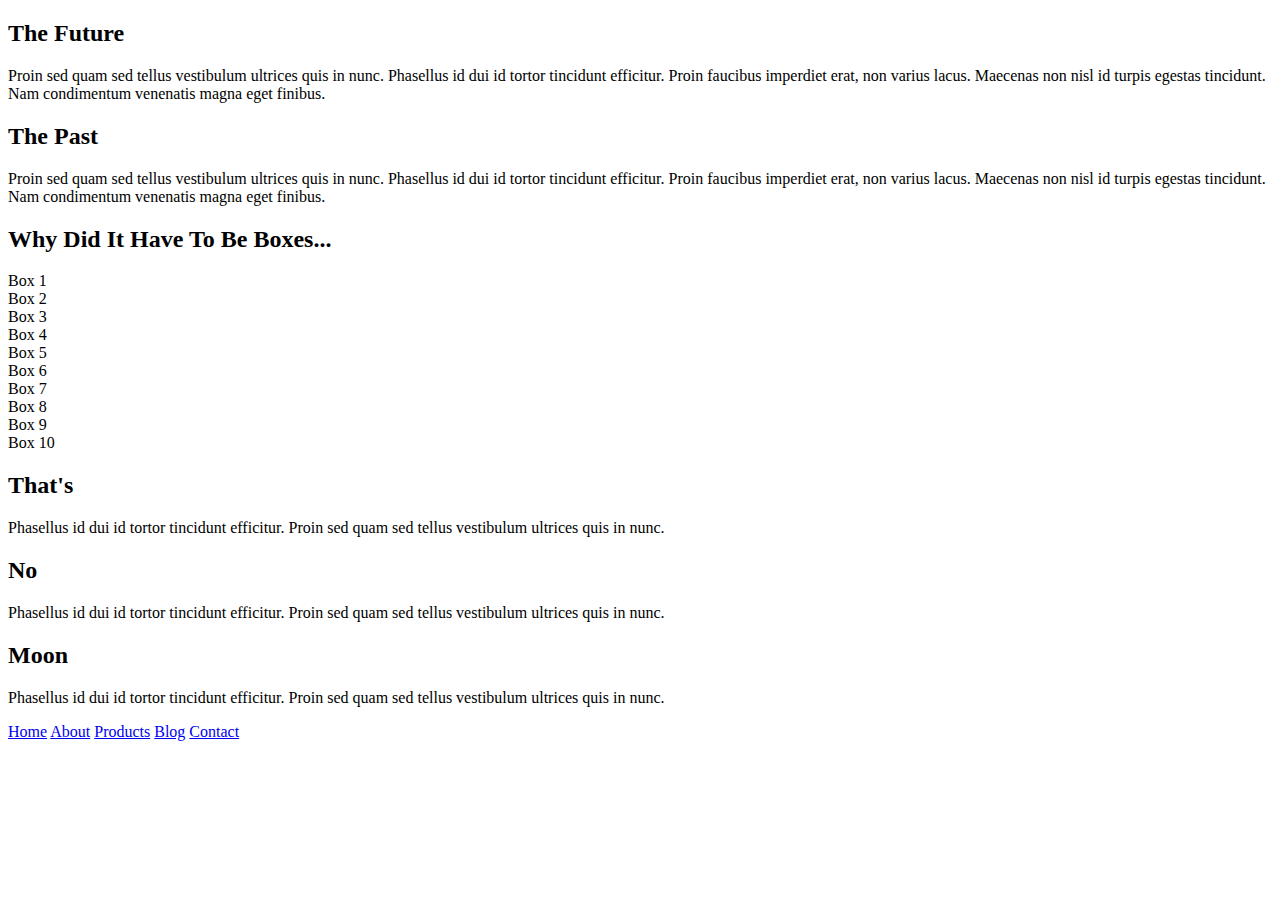
==== index.html @ 3afe4f48 "Forked and created my new branch" ====
<!doctype html>

<html lang="en">
<head>
  <meta charset="utf-8">
  <!--FORKED! -->
  <title>Sprint Challenge - Home</title>

  <link href="https://fonts.googleapis.com/css?family=Roboto|Rubik" rel="stylesheet">
  <link rel="stylesheet" href="css/index.css">

</head>

<body>
    <div class="container">
   
        <section class="top-content">
            <div class="text-container">
                <h2>The Future</h2>
                <p>Proin sed quam sed tellus vestibulum ultrices quis in nunc. Phasellus id dui id tortor tincidunt efficitur. Proin faucibus imperdiet erat, non varius lacus. Maecenas non nisl id turpis egestas tincidunt. Nam condimentum venenatis magna eget finibus.</p>
            </div>
            <div class="text-container">
                <h2>The Past</h2>
                <p>Proin sed quam sed tellus vestibulum ultrices quis in nunc. Phasellus id dui id tortor tincidunt efficitur. Proin faucibus imperdiet erat, non varius lacus. Maecenas non nisl id turpis egestas tincidunt. Nam condimentum venenatis magna eget finibus.</p>
            </div>
        </section>
        
        <section class="middle-content">
        
            <h2>Why Did It Have To Be Boxes...</h2>
            
            <div class="boxes">
                <div class="box">Box 1</div>
                <div class="box">Box 2</div>
                <div class="box">Box 3</div>
                <div class="box">Box 4</div>
                <div class="box">Box 5</div>
                <div class="box">Box 6</div>
                <div class="box">Box 7</div>
                <div class="box">Box 8</div>
                <div class="box">Box 9</div>
                <div class="box">Box 10</div>
            </div>
        
        </section>

        <section class="bottom-content">

            <div class="text-container">
                <h2>That's</h2>
                <p>Phasellus id dui id tortor tincidunt efficitur. Proin sed quam sed tellus vestibulum ultrices quis in nunc.</p>
            </div>
            <div class="text-container">
                <h2>No</h2>
                <p>Phasellus id dui id tortor tincidunt efficitur. Proin sed quam sed tellus vestibulum ultrices quis in nunc.</p>
            </div>
            <div class="text-container">
                <h2>Moon</h2>
                <p>Phasellus id dui id tortor tincidunt efficitur. Proin sed quam sed tellus vestibulum ultrices quis in nunc.</p>
            </div>

        </section>
        
        <footer>
            <nav>
                <a href="#">Home</a>
                <a href="#">About</a>
                <a href="#">Products</a>
                <a href="#">Blog</a>
                <a href="#">Contact</a>
            </nav>
        </footer>
    </div><!-- container -->        
</body>
</html>
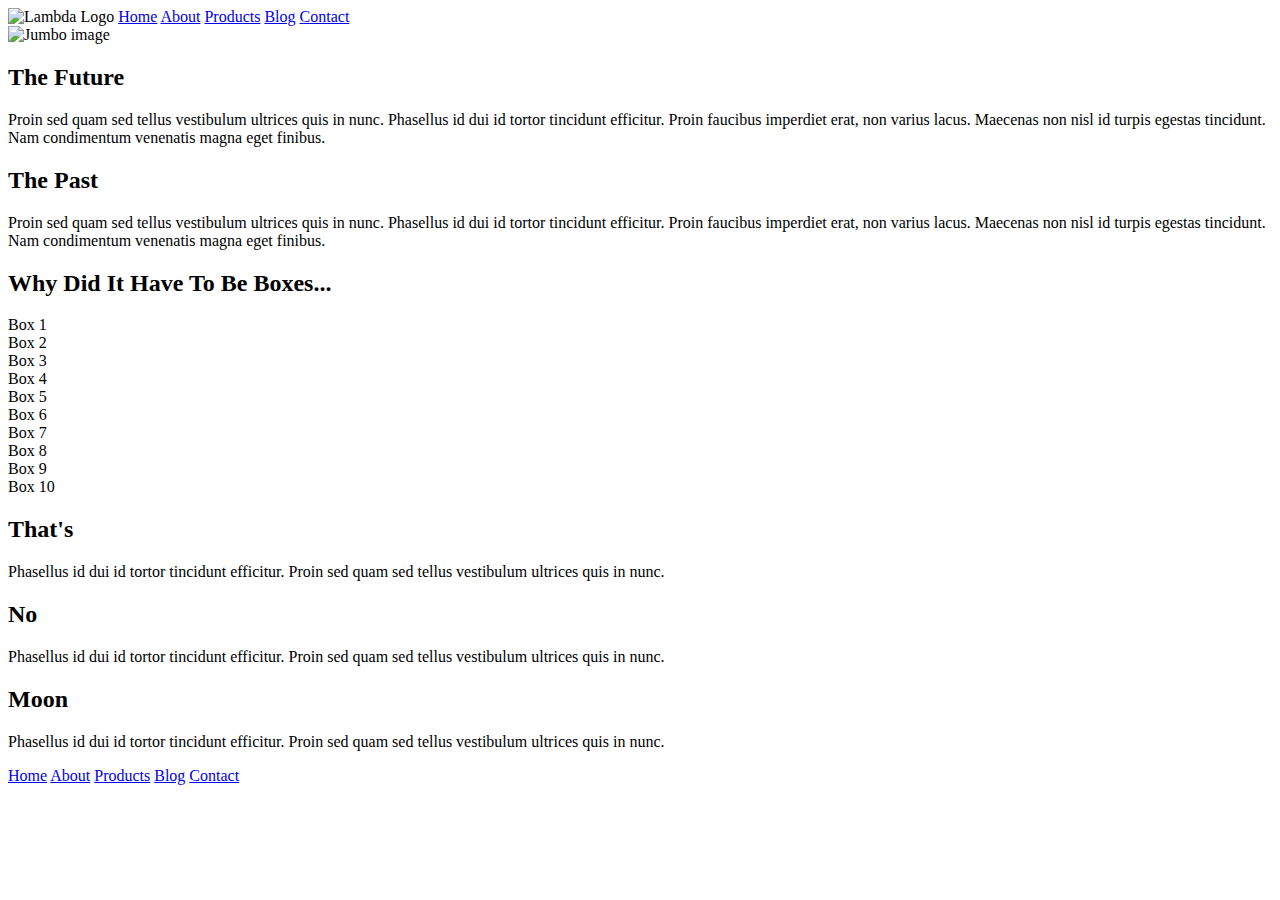
==== commit 26dbbcd1: "added navigation and linked to about" ====
--- a/index.html
+++ b/index.html
@@ -13,7 +13,18 @@
 
 <body>
     <div class="container">
-   
+        <header class='header-content'>
+            <nav>
+                <img src="img/lambda-black.png" alt="Lambda Logo">
+                <a href="#">Home</a>
+                <a href="./about.html">About</a>
+                <a href="#">Products</a>
+                <a href="#">Blog</a>
+                <a href="#">Contact</a>
+            </nav>
+            <img src="img/jumbo.jpg" alt="Jumbo image">
+        </header>
+
         <section class="top-content">
             <div class="text-container">
                 <h2>The Future</h2>
@@ -64,7 +75,7 @@
         <footer>
             <nav>
                 <a href="#">Home</a>
-                <a href="#">About</a>
+                <a href="./about.html">About</a>
                 <a href="#">Products</a>
                 <a href="#">Blog</a>
                 <a href="#">Contact</a>
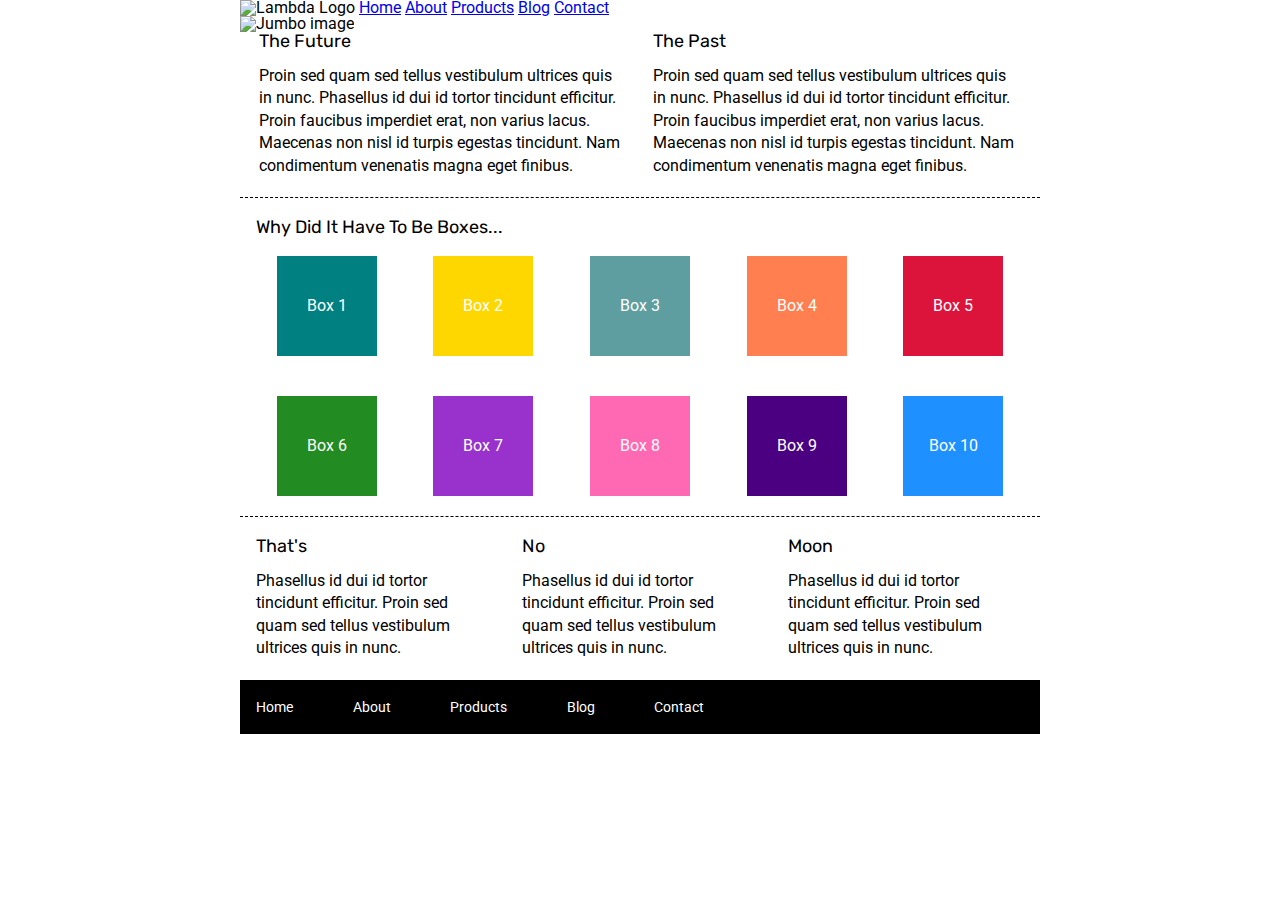
==== commit 53f54135: "added color to boxes on about.html" ====
--- a/index.html
+++ b/index.html
@@ -3,7 +3,6 @@
 <html lang="en">
 <head>
   <meta charset="utf-8">
-  <!--FORKED! -->
   <title>Sprint Challenge - Home</title>
 
   <link href="https://fonts.googleapis.com/css?family=Roboto|Rubik" rel="stylesheet">
@@ -41,16 +40,16 @@
             <h2>Why Did It Have To Be Boxes...</h2>
             
             <div class="boxes">
-                <div class="box">Box 1</div>
-                <div class="box">Box 2</div>
-                <div class="box">Box 3</div>
-                <div class="box">Box 4</div>
-                <div class="box">Box 5</div>
-                <div class="box">Box 6</div>
-                <div class="box">Box 7</div>
-                <div class="box">Box 8</div>
-                <div class="box">Box 9</div>
-                <div class="box">Box 10</div>
+                <div class="box a">Box 1</div>
+                <div class="box b">Box 2</div>
+                <div class="box c">Box 3</div>
+                <div class="box d">Box 4</div>
+                <div class="box e">Box 5</div>
+                <div class="box f">Box 6</div>
+                <div class="box g">Box 7</div>
+                <div class="box h">Box 8</div>
+                <div class="box i">Box 9</div>
+                <div class="box j">Box 10</div>
             </div>
         
         </section>
--- a/css/index.css
+++ b/css/index.css
@@ -0,0 +1,187 @@
+/* http://meyerweb.com/eric/tools/css/reset/ 
+   v2.0 | 20110126
+   License: none (public domain)
+*/
+
+html, body, div, span, applet, object, iframe,
+h1, h2, h3, h4, h5, h6, p, blockquote, pre,
+a, abbr, acronym, address, big, cite, code,
+del, dfn, em, img, ins, kbd, q, s, samp,
+small, strike, strong, sub, sup, tt, var,
+b, u, i, center,
+dl, dt, dd, ol, ul, li,
+fieldset, form, label, legend,
+table, caption, tbody, tfoot, thead, tr, th, td,
+article, aside, canvas, details, embed, 
+figure, figcaption, footer, header, hgroup, 
+menu, nav, output, ruby, section, summary,
+time, mark, audio, video {
+	margin: 0;
+	padding: 0;
+	border: 0;
+	font-size: 100%;
+	font: inherit;
+	vertical-align: baseline;
+}
+/* HTML5 display-role reset for older browsers */
+article, aside, details, figcaption, figure, 
+footer, header, hgroup, menu, nav, section {
+	display: block;
+}
+body {
+	line-height: 1;
+}
+ol, ul {
+	list-style: none;
+}
+blockquote, q {
+	quotes: none;
+}
+blockquote:before, blockquote:after,
+q:before, q:after {
+	content: '';
+	content: none;
+}
+table {
+	border-collapse: collapse;
+	border-spacing: 0;
+}
+
+* {
+    box-sizing: border-box;
+}
+
+html, body {
+    height: 100%;
+    font-family: 'Roboto', sans-serif;
+}
+
+h1, h2, h3, h4, h5 {
+    font-size: 18px;
+    margin-bottom: 15px;
+    font-family: 'Rubik', sans-serif;
+}
+
+p {
+    line-height: 1.4;
+}
+
+.container {
+    width: 800px;
+    margin: 0 auto;
+}
+
+.top-content {
+    display: flex;
+    flex-wrap: wrap;
+    justify-content: space-evenly;
+    margin-bottom: 20px;
+    border-bottom: 1px dashed black;
+}
+
+.top-content .text-container {
+    width: 48%;
+    padding: 0 1%;
+    padding-bottom: 20px;  
+}
+
+.middle-content {
+    margin-bottom: 20px;
+    border-bottom: 1px dashed black;
+}
+
+.middle-content h2 {
+    padding: 0 2%;
+    margin-bottom: 0;
+}
+
+.middle-content .boxes {
+    display: flex;
+    flex-wrap: wrap;
+    justify-content: space-evenly;
+}
+
+
+.middle-content .boxes .box {
+    width: 12.5%;
+    height: 100px;
+    margin: 20px 2.5%;
+    color: white;
+    display: flex;
+    align-items: center;
+    justify-content: center;
+}
+
+/* ---------- Color Boxes ----------- */
+.boxes .a {
+    background: teal;
+}
+
+.boxes .b {
+    background: gold;
+}
+
+.boxes .c {
+    background: cadetblue;
+}
+
+.boxes .d {
+    background: coral;
+}
+
+.boxes .e {
+    background: crimson;
+}
+
+.boxes .f {
+    background: forestgreen;
+}
+
+.boxes .g {
+    background: darkorchid;
+}
+
+.boxes .h {
+    background: hotpink;
+}
+
+.boxes .i {
+    background: indigo;
+}
+
+.boxes .j {
+    background: dodgerblue;
+}
+
+.bottom-content {
+    display: flex;
+    margin: 0 2% 20px;
+    justify-content: space-around;
+}
+
+.bottom-content .text-container {
+    padding-right: 4%;
+}
+
+.bottom-content .text-container:last-child {
+    padding-right: 0;
+}
+
+footer {
+    width: 100%;
+    background: black;
+}
+
+footer nav {
+    width: 60%;
+    display: flex;
+    justify-content: space-between;
+    align-items: center;
+    padding: 20px 2%;
+    font-size: 14px;
+}
+
+footer nav a {
+    color: white;
+    text-decoration: none;
+}